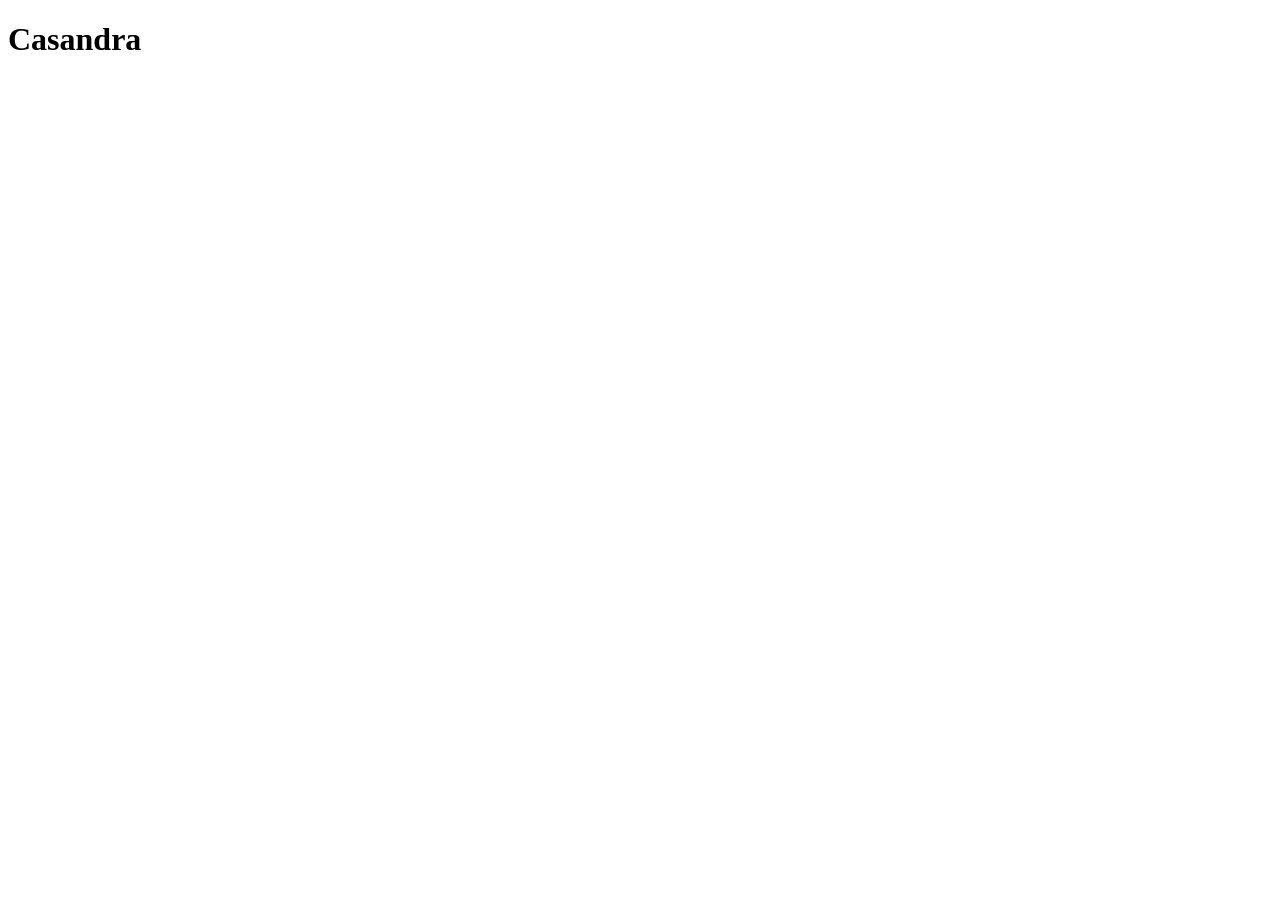
==== index.html @ ff72d600 "he añadido un título con mi nombre" ====
<!DOCTYPE html>
<html lang="es">
<head>
    <meta charset="UTF-8">
    <meta name="viewport" content="width=device-width, initial-scale=1.0">
    <title>Document</title>
</head>
<body>
    <h1>Casandra</h1>
    
</body>
</html>
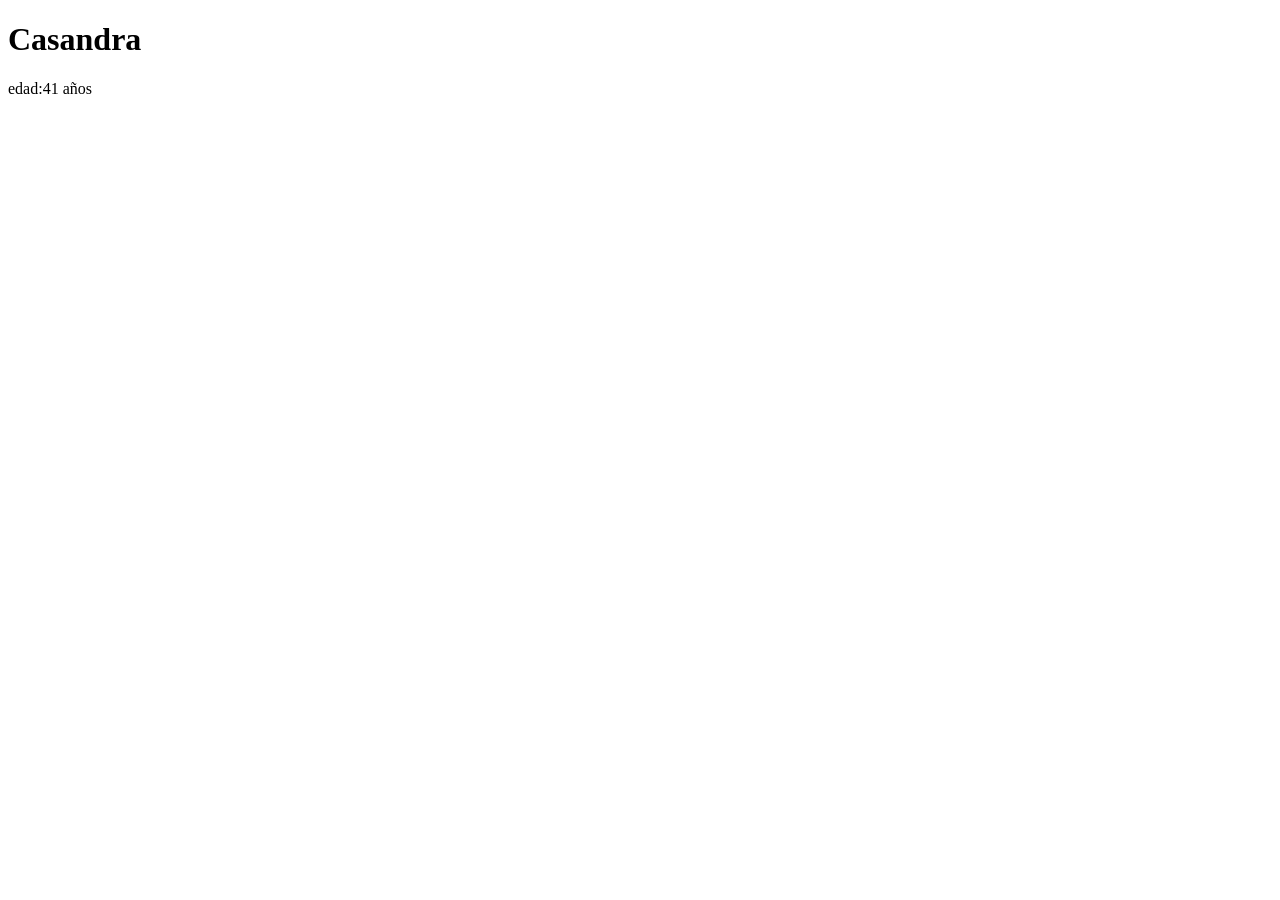
==== commit 7a2835f3: "nombre y edad" ====
--- a/index.html
+++ b/index.html
@@ -7,6 +7,8 @@
 </head>
 <body>
     <h1>Casandra</h1>
+    <p>edad:41 años</p> 
+    
     
 </body>
 </html>
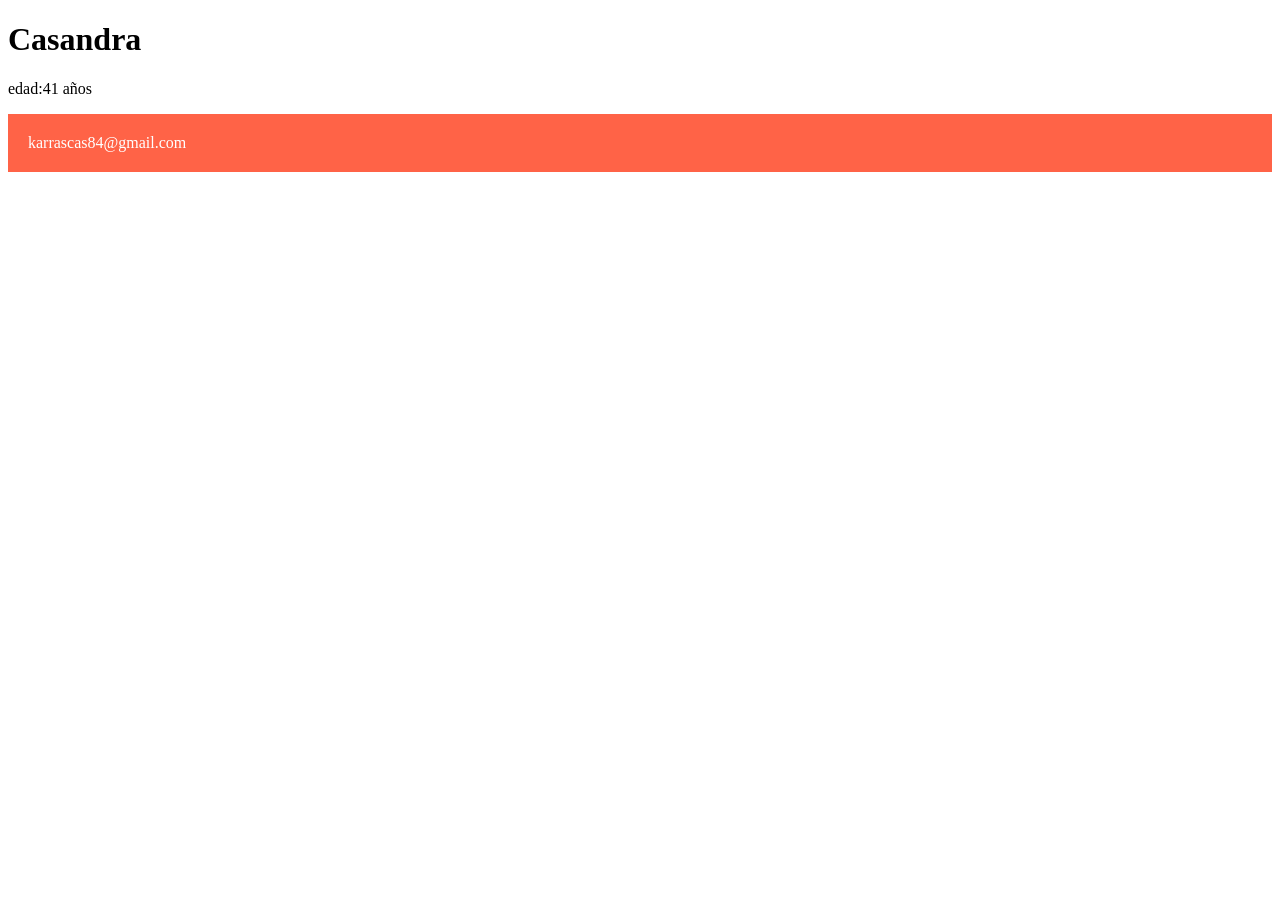
==== commit 937c4691: "index.html con correo y css con color asociado al correo" ====
--- a/index.html
+++ b/index.html
@@ -4,11 +4,12 @@
     <meta charset="UTF-8">
     <meta name="viewport" content="width=device-width, initial-scale=1.0">
     <title>Document</title>
+    <link rel="stylesheet" href="./css/style.css">
 </head>
 <body>
     <h1>Casandra</h1>
     <p>edad:41 años</p> 
-    
+    <p class="rojo">karrascas84@gmail.com</p>
     
 </body>
 </html>
--- a/css/style.css
+++ b/css/style.css
@@ -0,0 +1,5 @@
+.rojo{
+    background-color: tomato;
+    padding: 20px;
+    color: white;
+}
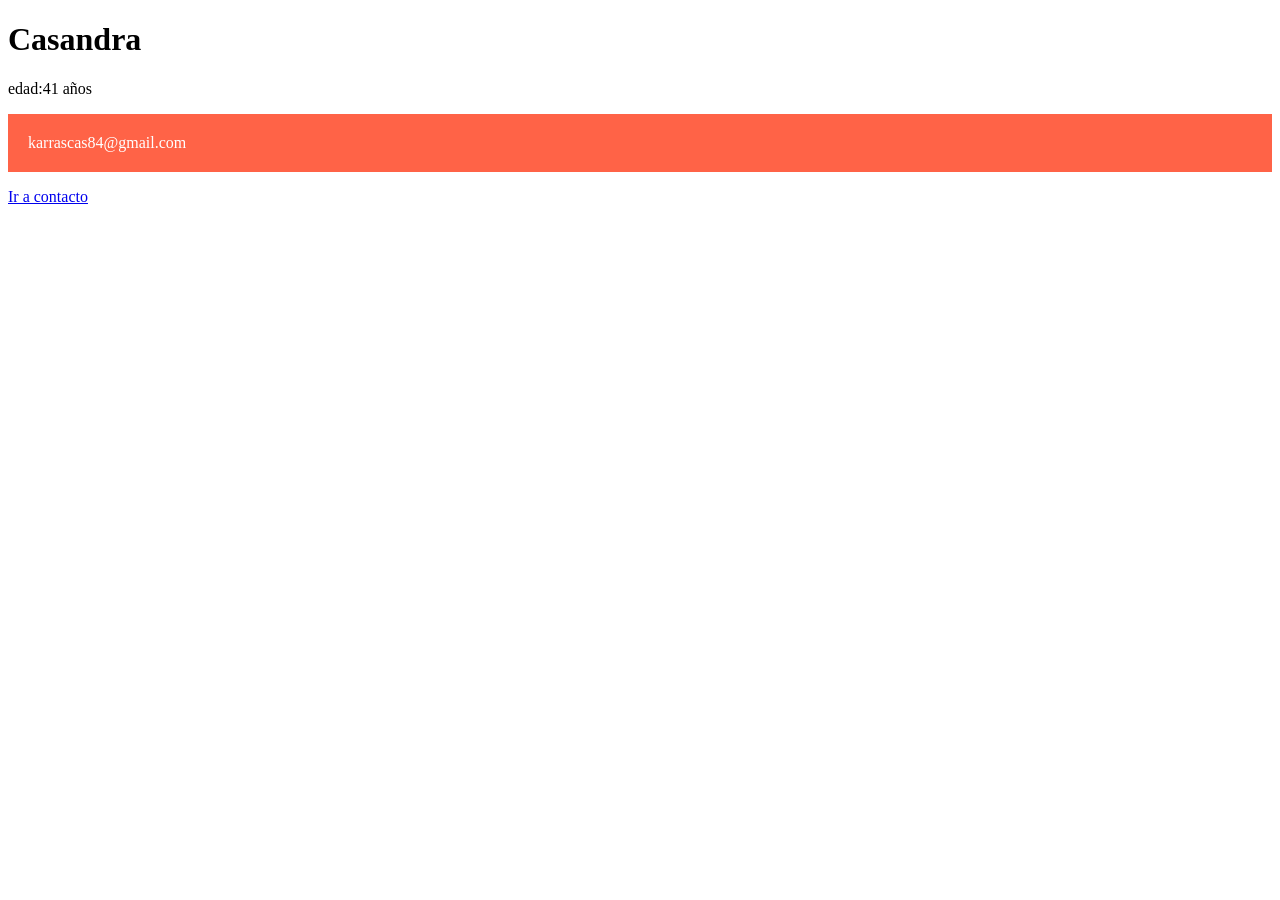
==== commit 309ed236: "enlace a contacto" ====
--- a/index.html
+++ b/index.html
@@ -10,6 +10,6 @@
     <h1>Casandra</h1>
     <p>edad:41 años</p> 
     <p class="rojo">karrascas84@gmail.com</p>
-    
+    <a href="./contacto.html">Ir a contacto</a>
 </body>
 </html>
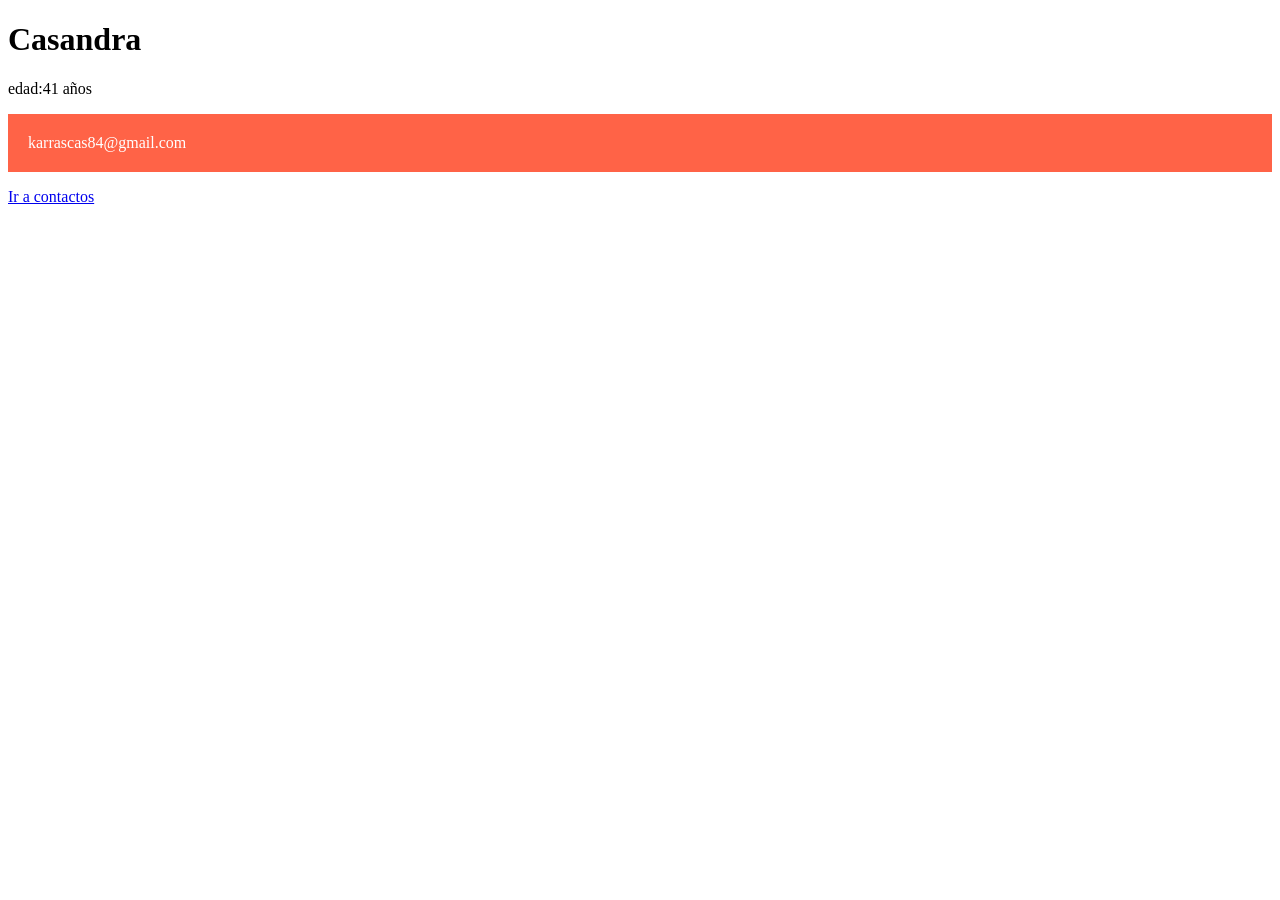
==== commit df207fa7: "Update index.html" ====
--- a/index.html
+++ b/index.html
@@ -10,6 +10,6 @@
     <h1>Casandra</h1>
     <p>edad:41 años</p> 
     <p class="rojo">karrascas84@gmail.com</p>
-    <a href="./contacto.html">Ir a contacto</a>
+    <a href="./contacto.html">Ir a contactos</a>
 </body>
-</html>+</html>
